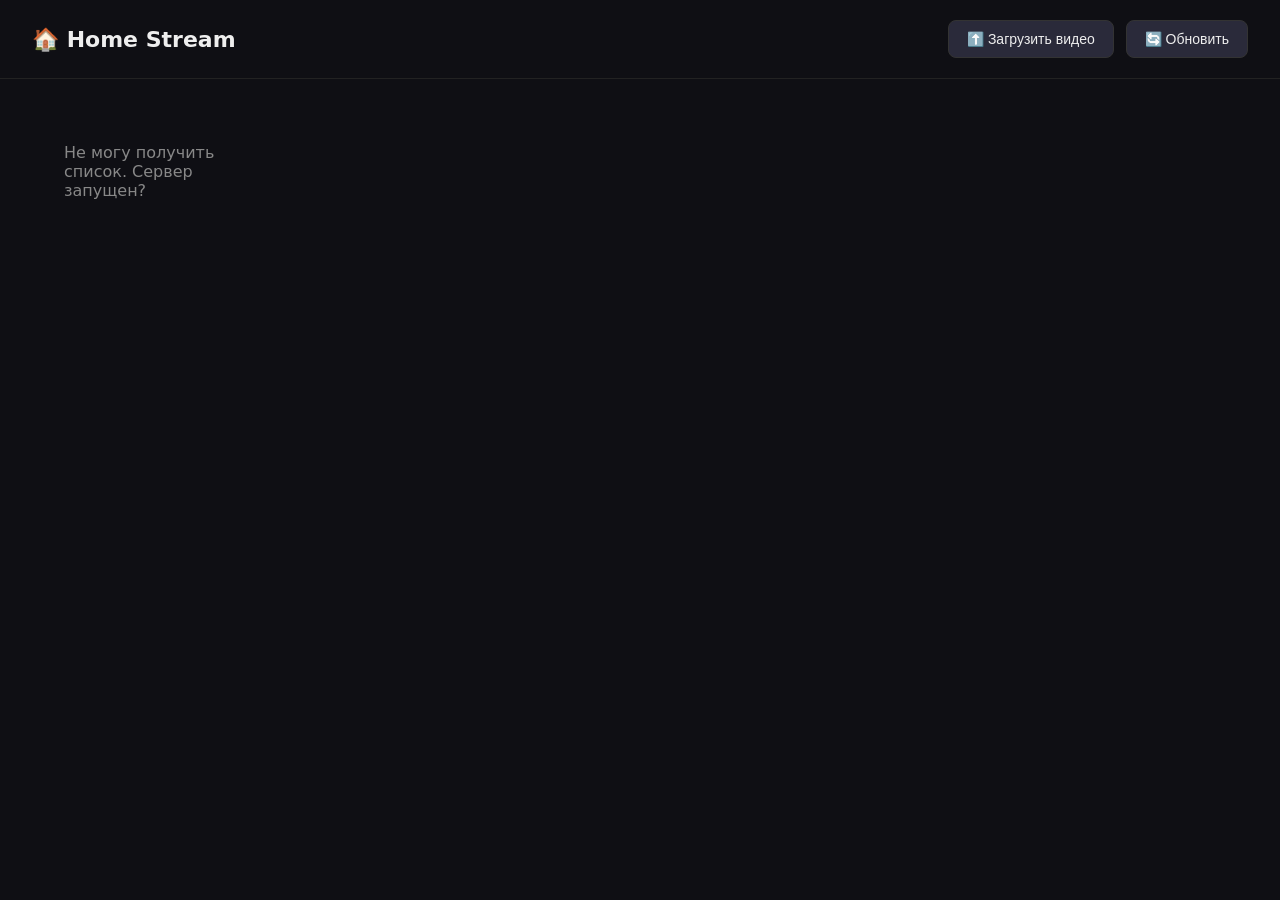
==== index.html @ 7038a463 "Initial commit for Render" ====
<!DOCTYPE html>
<html lang="ru">
<head>
<meta charset="UTF-8">
<meta name="viewport" content="width=device-width, initial-scale=1.0">
<title>🏠 Home Stream</title>
<style>
  * { box-sizing: border-box; margin: 0; padding: 0; }
  body {
    font-family: -apple-system, system-ui, sans-serif;
    background: #0f0f14; color: #eee; min-height: 100vh;
  }
  header {
    padding: 20px 32px; border-bottom: 1px solid #222;
    display: flex; align-items: center; gap: 12px; flex-wrap: wrap;
  }
  h1 { font-size: 22px; flex: 1; }
  button {
    background: #2a2a3a; color: #eee; border: 1px solid #333;
    padding: 10px 18px; border-radius: 8px; cursor: pointer;
    font-size: 14px; transition: background .15s;
  }
  button:hover { background: #35354a; }
  button:disabled { opacity: .5; cursor: default; }
  #grid {
    display: grid;
    grid-template-columns: repeat(auto-fill, minmax(220px, 1fr));
    gap: 20px; padding: 32px;
  }
  .card {
    background: #1a1a22; border-radius: 12px; overflow: hidden;
    cursor: pointer; transition: transform .15s, background .15s;
    border: none; color: inherit; text-align: left; padding: 0;
  }
  .card:hover { transform: translateY(-4px); background: #23232e; }
  .thumb {
    height: 130px; display: flex; align-items: center; justify-content: center;
    font-size: 48px; background: linear-gradient(135deg, #2a2a3a, #1a1a22);
  }
  .title {
    padding: 12px; font-size: 14px;
    overflow: hidden; text-overflow: ellipsis; white-space: nowrap;
  }
  .meta { padding: 0 12px 12px; font-size: 12px; color: #888; }
  .empty { padding: 32px; color: #888; }
  #player {
    display: none; position: fixed; inset: 0;
    background: #000; z-index: 100;
    flex-direction: column; padding: 20px;
  }
  #player.active { display: flex; }
  #player video {
    width: 100%; flex: 1; border-radius: 12px; background: #000;
    min-height: 0;
  }
  #player .topbar {
    display: flex; align-items: center; gap: 16px;
    padding-bottom: 16px;
  }
  #player h2 { font-size: 16px; flex: 1;
    overflow: hidden; text-overflow: ellipsis; white-space: nowrap; }

  /* Модалка загрузки */
  #uploadModal {
    display: none; position: fixed; inset: 0;
    background: rgba(0,0,0,.7); z-index: 200;
    align-items: center; justify-content: center; padding: 20px;
  }
  #uploadModal.active { display: flex; }
  .modal {
    background: #1a1a22; border-radius: 16px;
    padding: 28px; max-width: 500px; width: 100%;
    border: 1px solid #333;
  }
  .modal h2 { font-size: 18px; margin-bottom: 20px; }
  .dropzone {
    border: 2px dashed #444; border-radius: 12px;
    padding: 40px 20px; text-align: center;
    cursor: pointer; transition: all .15s; color: #888;
  }
  .dropzone:hover, .dropzone.drag {
    border-color: #7aa2ff; color: #7aa2ff; background: #1e1e2a;
  }
  .dropzone .big { font-size: 48px; margin-bottom: 12px; }
  .uploads { margin-top: 20px; }
  .upload-row {
    background: #23232e; border-radius: 8px;
    padding: 12px; margin-bottom: 8px; font-size: 13px;
  }
  .upload-row .name {
    overflow: hidden; text-overflow: ellipsis; white-space: nowrap;
    margin-bottom: 6px;
  }
  .upload-row .bar {
    height: 6px; background: #333; border-radius: 3px; overflow: hidden;
  }
  .upload-row .bar > div {
    height: 100%; background: #7aa2ff; width: 0%;
    transition: width .15s;
  }
  .upload-row .status { font-size: 11px; color: #888; margin-top: 4px; }
  .upload-row.done .bar > div { background: #4caf50; }
  .upload-row.error .bar > div { background: #f44336; }
  .modal-actions { margin-top: 20px; display: flex; justify-content: flex-end; gap: 8px; }
</style>
</head>
<body>

<header>
  <h1>🏠 Home Stream</h1>
  <button id="uploadBtn">⬆️ Загрузить видео</button>
  <button id="refreshBtn">🔄 Обновить</button>
</header>

<main id="grid">
  <p class="empty">Загружаю список…</p>
</main>

<div id="player">
  <div class="topbar">
    <button id="closeBtn">← Назад</button>
    <h2 id="playerTitle"></h2>
  </div>
  <video id="video" controls playsinline></video>
</div>

<div id="uploadModal">
  <div class="modal">
    <h2>⬆️ Загрузить видео</h2>
    <div class="dropzone" id="dropzone">
      <div class="big">📁</div>
      <div>Перетащи файлы сюда<br>или кликни, чтобы выбрать</div>
    </div>
    <input type="file" id="fileInput" accept="video/*" multiple hidden>
    <div class="uploads" id="uploads"></div>
    <div class="modal-actions">
      <button id="closeUpload">Закрыть</button>
    </div>
  </div>
</div>

<script>
  const grid        = document.getElementById('grid');
  const player      = document.getElementById('player');
  const video       = document.getElementById('video');
  const playerTitle = document.getElementById('playerTitle');
  const uploadBtn   = document.getElementById('uploadBtn');
  const refreshBtn  = document.getElementById('refreshBtn');
  const uploadModal = document.getElementById('uploadModal');
  const dropzone    = document.getElementById('dropzone');
  const fileInput   = document.getElementById('fileInput');
  const uploadsEl   = document.getElementById('uploads');
  const closeUpload = document.getElementById('closeUpload');

  const VIDEO_EXT = /\.(mp4|webm|mkv|mov|m4v|ogv)$/i;

  // ---------- Список видео ----------
  function formatSize(bytes) {
    if (!bytes) return '';
    const units = ['Б', 'КБ', 'МБ', 'ГБ'];
    let i = 0;
    while (bytes >= 1024 && i < units.length - 1) { bytes /= 1024; i++; }
    return bytes.toFixed(bytes < 10 ? 1 : 0) + ' ' + units[i];
  }

  function loadVideos() {
    grid.innerHTML = '<p class="empty">Загружаю…</p>';
    fetch('/api/videos')
      .then(r => r.json())
      .then(videos => {
        if (!videos.length) {
          grid.innerHTML = '<p class="empty">Пока пусто. Загрузи первое видео!</p>';
          return;
        }
        grid.innerHTML = '';
        videos.forEach(v => {
          const card = document.createElement('button');
          card.className = 'card';
          card.innerHTML = `
            <div class="thumb">🎞️</div>
            <div class="title">${escapeHtml(v.title)}</div>
            <div class="meta">${formatSize(v.size)}</div>
          `;
          card.addEventListener('click', () => openPlayer(v.url, v.title));
          grid.appendChild(card);
        });
      })
      .catch(() => {
        grid.innerHTML = '<p class="empty">Не могу получить список. Сервер запущен?</p>';
      });
  }

  function escapeHtml(s) {
    return String(s).replace(/[&<>"']/g, c => ({
      '&':'&amp;','<':'&lt;','>':'&gt;','"':'&quot;',"'":'&#39;'
    }[c]));
  }

  // ---------- Плеер ----------
  function openPlayer(url, title) {
    video.src = url;
    playerTitle.textContent = title;
    player.classList.add('active');

    video.addEventListener('loadedmetadata', function once() {
      const saved = localStorage.getItem('pos_' + title);
      if (saved) video.currentTime = parseFloat(saved);
      video.removeEventListener('loadedmetadata', once);
    });

    video.play().catch(() => {});
  }

  function closePlayer() {
    video.pause();
    video.removeAttribute('src');
    video.load();
    player.classList.remove('active');
  }

  document.getElementById('closeBtn').addEventListener('click', closePlayer);

  document.addEventListener('keydown', e => {
    if (e.key === 'Escape') {
      if (player.classList.contains('active')) closePlayer();
      else if (uploadModal.classList.contains('active')) closeUploadModal();
    }
  });

  video.addEventListener('timeupdate', () => {
    if (video.duration) {
      localStorage.setItem('pos_' + playerTitle.textContent, video.currentTime);
    }
  });

  // ---------- Загрузка ----------
  uploadBtn.addEventListener('click', () => {
    uploadModal.classList.add('active');
  });

  closeUpload.addEventListener('click', closeUploadModal);

  function closeUploadModal() {
    uploadModal.classList.remove('active');
  }

  dropzone.addEventListener('click', () => fileInput.click());

  dropzone.addEventListener('dragover', e => {
    e.preventDefault();
    dropzone.classList.add('drag');
  });
  dropzone.addEventListener('dragleave', () => {
    dropzone.classList.remove('drag');
  });
  dropzone.addEventListener('drop', e => {
    e.preventDefault();
    dropzone.classList.remove('drag');
    handleFiles([...e.dataTransfer.files]);
  });

  fileInput.addEventListener('change', e => {
    handleFiles([...e.target.files]);
    fileInput.value = '';
  });

  async function handleFiles(files) {
    const videos = files.filter(f => VIDEO_EXT.test(f.name));
    if (!videos.length) return;

    for (const file of videos) {
      await uploadFile(file);
    }
    loadVideos();
  }

  function uploadFile(file) {
    return new Promise(resolve => {
      const row = document.createElement('div');
      row.className = 'upload-row';
      row.innerHTML = `
        <div class="name">${escapeHtml(file.name)}</div>
        <div class="bar"><div></div></div>
        <div class="status">0%</div>
      `;
      uploadsEl.prepend(row);

      const barFill = row.querySelector('.bar > div');
      const status  = row.querySelector('.status');

      const xhr = new XMLHttpRequest();
      xhr.open('POST', '/upload');

      xhr.upload.addEventListener('progress', e => {
        if (e.lengthComputable) {
          const pct = Math.round(e.loaded / e.total * 100);
          barFill.style.width = pct + '%';
          status.textContent = pct + '% — ' +
            formatSize(e.loaded) + ' из ' + formatSize(e.total);
        }
      });

      xhr.addEventListener('load', () => {
        if (xhr.status === 200) {
          row.classList.add('done');
          barFill.style.width = '100%';
          status.textContent = '✅ Готово';
        } else {
          row.classList.add('error');
          status.textContent = '❌ Ошибка ' + xhr.status;
        }
        resolve();
      });

      xhr.addEventListener('error', () => {
        row.classList.add('error');
        status.textContent = '❌ Ошибка сети';
        resolve();
      });

      const fd = new FormData();
      fd.append('file', file, file.name);
      xhr.send(fd);
    });
  }

  // ---------- Старт ----------
  refreshBtn.addEventListener('click', loadVideos);
  loadVideos();
</script>
</body>
</html>
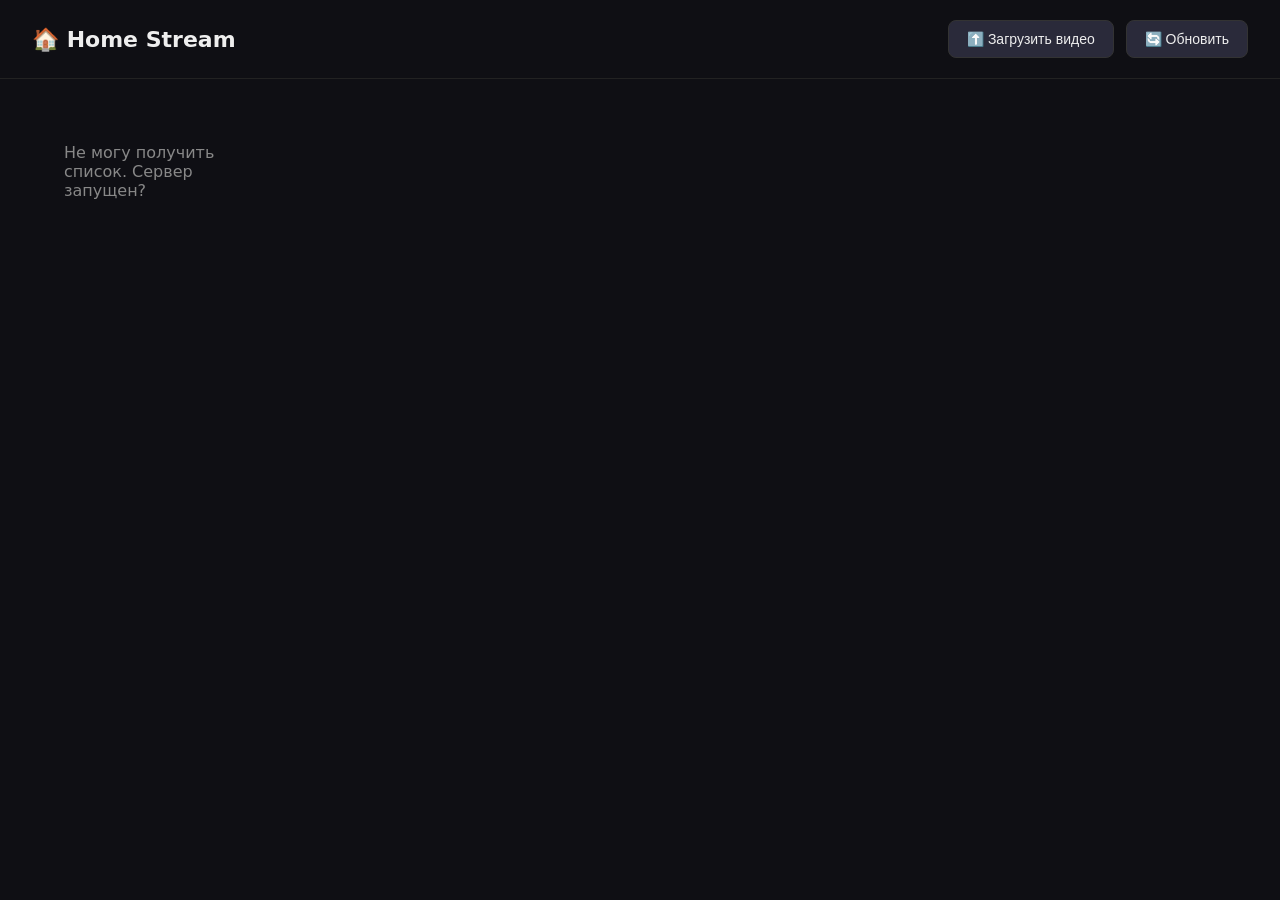
==== commit 79fc7b0b: "Add keep-alive for Render" ====
--- a/index.html
+++ b/index.html
@@ -328,5 +328,51 @@
   refreshBtn.addEventListener('click', loadVideos);
   loadVideos();
 </script>
-</body>
+<!-- 🔥 Keep-alive для Render: скрытое видео, которое перезагружается по кругу -->
+<video id="keepAlive" muted autoplay loop playsinline
+       style="position:fixed; right:0; bottom:0; width:1px; height:1px;
+              opacity:0.01; pointer-events:none; z-index:-1;">
+</video>
+
+<script>
+(function() {
+  const vid = document.getElementById('keepAlive');
+  const SRC = '/api/videos';  // маленький JSON-ответ — быстро, мало трафика
+
+  // Каждые 5 минут пингуем /api/videos с рандомным ?t=
+  // Render видит активность → не засыпает
+  function ping() {
+    fetch(SRC + '?t=' + Date.now(), { cache: 'no-store' })
+      .catch(() => {});
+  }
+
+  // Пингануть сразу при загрузке
+  ping();
+
+  // И потом каждые 5 минут (в фоне вкладки таймеры тормозят, но раз в 5 мин норм)
+  setInterval(ping, 5 * 60 * 1000);
+
+  // Плюс видео-цикл: каждые несколько секунд "новый" запрос
+  // через src с ?t=, чтобы был ещё один источник трафика
+  function cycleVideo() {
+    // Используем первый попавшийся mp4 из /api/videos
+    fetch('/api/videos', { cache: 'no-store' })
+      .then(r => r.json())
+      .then(list => {
+        if (!list.length) {
+          setTimeout(cycleVideo, 10000);
+          return;
+        }
+        const url = list[0].url + '?t=' + Date.now();
+        vid.src = url;
+        vid.play().catch(() => {});
+      })
+      .catch(() => {});
+  }
+
+  // Видео тоже перезагружаем раз в минуту
+  setInterval(cycleVideo, 60 * 1000);
+  cycleVideo();
+})();
+</script></body>
 </html>
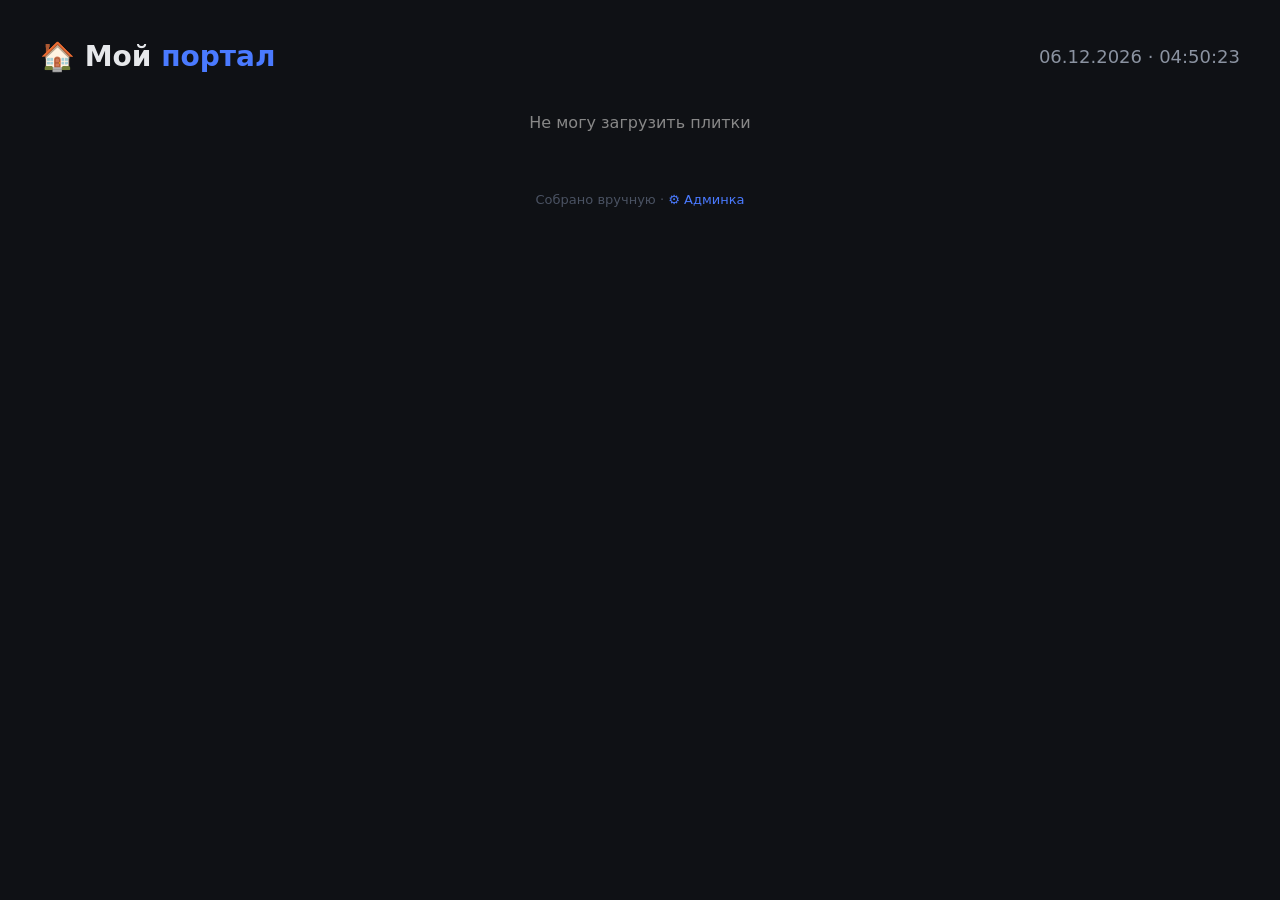
==== commit 32e50a64: "Единый портал: стриминг + дашборд + игра + админка" ====
--- a/index.html
+++ b/index.html
@@ -3,376 +3,107 @@
 <head>
 <meta charset="UTF-8">
 <meta name="viewport" content="width=device-width, initial-scale=1.0">
-<title>🏠 Home Stream</title>
+<title>🏠 Мой портал</title>
 <style>
   * { box-sizing: border-box; margin: 0; padding: 0; }
   body {
     font-family: -apple-system, system-ui, sans-serif;
-    background: #0f0f14; color: #eee; min-height: 100vh;
+    background: #0f1115; color: #e6e8eb; min-height: 100vh;
+    padding: 40px 20px;
   }
   header {
-    padding: 20px 32px; border-bottom: 1px solid #222;
-    display: flex; align-items: center; gap: 12px; flex-wrap: wrap;
+    max-width: 1200px; margin: 0 auto 40px;
+    display: flex; align-items: center; justify-content: space-between;
+    flex-wrap: wrap; gap: 16px;
   }
-  h1 { font-size: 22px; flex: 1; }
-  button {
-    background: #2a2a3a; color: #eee; border: 1px solid #333;
-    padding: 10px 18px; border-radius: 8px; cursor: pointer;
-    font-size: 14px; transition: background .15s;
-  }
-  button:hover { background: #35354a; }
-  button:disabled { opacity: .5; cursor: default; }
-  #grid {
+  h1 { font-size: 28px; }
+  h1 span { color: #4a7aff; }
+  #clock { font-size: 18px; color: #8b93a1; font-variant-numeric: tabular-nums; }
+  .grid {
+    max-width: 1200px; margin: 0 auto;
     display: grid;
     grid-template-columns: repeat(auto-fill, minmax(220px, 1fr));
-    gap: 20px; padding: 32px;
+    gap: 16px;
   }
-  .card {
-    background: #1a1a22; border-radius: 12px; overflow: hidden;
-    cursor: pointer; transition: transform .15s, background .15s;
-    border: none; color: inherit; text-align: left; padding: 0;
+  .tile {
+    background: #1a1d24; border: 1px solid #2a2e38;
+    border-radius: 16px; padding: 24px;
+    text-decoration: none; color: inherit;
+    display: flex; flex-direction: column; gap: 10px;
+    transition: transform .15s, border-color .15s, background .15s;
+    min-height: 150px; position: relative;
   }
-  .card:hover { transform: translateY(-4px); background: #23232e; }
-  .thumb {
-    height: 130px; display: flex; align-items: center; justify-content: center;
-    font-size: 48px; background: linear-gradient(135deg, #2a2a3a, #1a1a22);
+  .tile:hover {
+    transform: translateY(-4px);
+    background: #22262f;
+    border-color: var(--tile-color, #4a7aff);
   }
-  .title {
-    padding: 12px; font-size: 14px;
-    overflow: hidden; text-overflow: ellipsis; white-space: nowrap;
+  .tile .icon { font-size: 42px; }
+  .tile .name { font-size: 18px; font-weight: 600; }
+  .tile .desc { font-size: 13px; color: #8b93a1; }
+  .tile .arrow {
+    position: absolute; top: 20px; right: 20px;
+    color: #4a7aff; font-size: 20px;
+    opacity: 0; transition: opacity .15s, transform .15s;
   }
-  .meta { padding: 0 12px 12px; font-size: 12px; color: #888; }
-  .empty { padding: 32px; color: #888; }
-  #player {
-    display: none; position: fixed; inset: 0;
-    background: #000; z-index: 100;
-    flex-direction: column; padding: 20px;
+  .tile:hover .arrow { opacity: 1; transform: translateX(4px); }
+  footer {
+    max-width: 1200px; margin: 60px auto 0;
+    text-align: center; color: #4a5262; font-size: 13px;
   }
-  #player.active { display: flex; }
-  #player video {
-    width: 100%; flex: 1; border-radius: 12px; background: #000;
-    min-height: 0;
-  }
-  #player .topbar {
-    display: flex; align-items: center; gap: 16px;
-    padding-bottom: 16px;
-  }
-  #player h2 { font-size: 16px; flex: 1;
-    overflow: hidden; text-overflow: ellipsis; white-space: nowrap; }
-
-  /* Модалка загрузки */
-  #uploadModal {
-    display: none; position: fixed; inset: 0;
-    background: rgba(0,0,0,.7); z-index: 200;
-    align-items: center; justify-content: center; padding: 20px;
-  }
-  #uploadModal.active { display: flex; }
-  .modal {
-    background: #1a1a22; border-radius: 16px;
-    padding: 28px; max-width: 500px; width: 100%;
-    border: 1px solid #333;
-  }
-  .modal h2 { font-size: 18px; margin-bottom: 20px; }
-  .dropzone {
-    border: 2px dashed #444; border-radius: 12px;
-    padding: 40px 20px; text-align: center;
-    cursor: pointer; transition: all .15s; color: #888;
-  }
-  .dropzone:hover, .dropzone.drag {
-    border-color: #7aa2ff; color: #7aa2ff; background: #1e1e2a;
-  }
-  .dropzone .big { font-size: 48px; margin-bottom: 12px; }
-  .uploads { margin-top: 20px; }
-  .upload-row {
-    background: #23232e; border-radius: 8px;
-    padding: 12px; margin-bottom: 8px; font-size: 13px;
-  }
-  .upload-row .name {
-    overflow: hidden; text-overflow: ellipsis; white-space: nowrap;
-    margin-bottom: 6px;
-  }
-  .upload-row .bar {
-    height: 6px; background: #333; border-radius: 3px; overflow: hidden;
-  }
-  .upload-row .bar > div {
-    height: 100%; background: #7aa2ff; width: 0%;
-    transition: width .15s;
-  }
-  .upload-row .status { font-size: 11px; color: #888; margin-top: 4px; }
-  .upload-row.done .bar > div { background: #4caf50; }
-  .upload-row.error .bar > div { background: #f44336; }
-  .modal-actions { margin-top: 20px; display: flex; justify-content: flex-end; gap: 8px; }
+  footer a { color: #4a7aff; text-decoration: none; }
 </style>
 </head>
 <body>
 
 <header>
-  <h1>🏠 Home Stream</h1>
-  <button id="uploadBtn">⬆️ Загрузить видео</button>
-  <button id="refreshBtn">🔄 Обновить</button>
+  <h1>🏠 Мой <span>портал</span></h1>
+  <div id="clock">--:--:--</div>
 </header>
 
-<main id="grid">
-  <p class="empty">Загружаю список…</p>
+<main class="grid" id="grid">
+  <div style="grid-column: 1/-1; text-align: center; padding: 40px; color: #8b93a1;">
+    Загрузка...
+  </div>
 </main>
 
-<div id="player">
-  <div class="topbar">
-    <button id="closeBtn">← Назад</button>
-    <h2 id="playerTitle"></h2>
-  </div>
-  <video id="video" controls playsinline></video>
-</div>
-
-<div id="uploadModal">
-  <div class="modal">
-    <h2>⬆️ Загрузить видео</h2>
-    <div class="dropzone" id="dropzone">
-      <div class="big">📁</div>
-      <div>Перетащи файлы сюда<br>или кликни, чтобы выбрать</div>
-    </div>
-    <input type="file" id="fileInput" accept="video/*" multiple hidden>
-    <div class="uploads" id="uploads"></div>
-    <div class="modal-actions">
-      <button id="closeUpload">Закрыть</button>
-    </div>
-  </div>
-</div>
+<footer>
+  Собрано вручную · <a href="/admin">⚙️ Админка</a>
+</footer>
 
 <script>
-  const grid        = document.getElementById('grid');
-  const player      = document.getElementById('player');
-  const video       = document.getElementById('video');
-  const playerTitle = document.getElementById('playerTitle');
-  const uploadBtn   = document.getElementById('uploadBtn');
-  const refreshBtn  = document.getElementById('refreshBtn');
-  const uploadModal = document.getElementById('uploadModal');
-  const dropzone    = document.getElementById('dropzone');
-  const fileInput   = document.getElementById('fileInput');
-  const uploadsEl   = document.getElementById('uploads');
-  const closeUpload = document.getElementById('closeUpload');
+  function updateClock() {
+    const now = new Date();
+    document.getElementById('clock').textContent =
+      now.toLocaleDateString('ru-RU') + ' · ' + now.toLocaleTimeString('ru-RU');
+  }
+  updateClock();
+  setInterval(updateClock, 1000);
 
-  const VIDEO_EXT = /\.(mp4|webm|mkv|mov|m4v|ogv)$/i;
+  fetch('/api/portal')
+    .then(r => r.json())
+    .then(data => {
+      const grid = document.getElementById('grid');
+      grid.innerHTML = '';
+      data.tiles.forEach(t => {
+        const a = document.createElement('a');
+        a.className = 'tile';
+        a.href = t.url;
+        a.style.setProperty('--tile-color', t.color || '#4a7aff');
+        a.innerHTML = `
+          <div class="icon">${t.icon || '📄'}</div>
+          <div class="name">${t.name}</div>
+          <div class="desc">${t.desc || ''}</div>
+          <div class="arrow">→</div>
+        `;
+        grid.appendChild(a);
+      });
+    })
+    .catch(() => {
+      document.getElementById('grid').innerHTML =
+        '<div style="grid-column:1/-1;text-align:center;color:#888">Не могу загрузить плитки</div>';
+    });
+</script>
 
-  // ---------- Список видео ----------
-  function formatSize(bytes) {
-    if (!bytes) return '';
-    const units = ['Б', 'КБ', 'МБ', 'ГБ'];
-    let i = 0;
-    while (bytes >= 1024 && i < units.length - 1) { bytes /= 1024; i++; }
-    return bytes.toFixed(bytes < 10 ? 1 : 0) + ' ' + units[i];
-  }
-
-  function loadVideos() {
-    grid.innerHTML = '<p class="empty">Загружаю…</p>';
-    fetch('/api/videos')
-      .then(r => r.json())
-      .then(videos => {
-        if (!videos.length) {
-          grid.innerHTML = '<p class="empty">Пока пусто. Загрузи первое видео!</p>';
-          return;
-        }
-        grid.innerHTML = '';
-        videos.forEach(v => {
-          const card = document.createElement('button');
-          card.className = 'card';
-          card.innerHTML = `
-            <div class="thumb">🎞️</div>
-            <div class="title">${escapeHtml(v.title)}</div>
-            <div class="meta">${formatSize(v.size)}</div>
-          `;
-          card.addEventListener('click', () => openPlayer(v.url, v.title));
-          grid.appendChild(card);
-        });
-      })
-      .catch(() => {
-        grid.innerHTML = '<p class="empty">Не могу получить список. Сервер запущен?</p>';
-      });
-  }
-
-  function escapeHtml(s) {
-    return String(s).replace(/[&<>"']/g, c => ({
-      '&':'&amp;','<':'&lt;','>':'&gt;','"':'&quot;',"'":'&#39;'
-    }[c]));
-  }
-
-  // ---------- Плеер ----------
-  function openPlayer(url, title) {
-    video.src = url;
-    playerTitle.textContent = title;
-    player.classList.add('active');
-
-    video.addEventListener('loadedmetadata', function once() {
-      const saved = localStorage.getItem('pos_' + title);
-      if (saved) video.currentTime = parseFloat(saved);
-      video.removeEventListener('loadedmetadata', once);
-    });
-
-    video.play().catch(() => {});
-  }
-
-  function closePlayer() {
-    video.pause();
-    video.removeAttribute('src');
-    video.load();
-    player.classList.remove('active');
-  }
-
-  document.getElementById('closeBtn').addEventListener('click', closePlayer);
-
-  document.addEventListener('keydown', e => {
-    if (e.key === 'Escape') {
-      if (player.classList.contains('active')) closePlayer();
-      else if (uploadModal.classList.contains('active')) closeUploadModal();
-    }
-  });
-
-  video.addEventListener('timeupdate', () => {
-    if (video.duration) {
-      localStorage.setItem('pos_' + playerTitle.textContent, video.currentTime);
-    }
-  });
-
-  // ---------- Загрузка ----------
-  uploadBtn.addEventListener('click', () => {
-    uploadModal.classList.add('active');
-  });
-
-  closeUpload.addEventListener('click', closeUploadModal);
-
-  function closeUploadModal() {
-    uploadModal.classList.remove('active');
-  }
-
-  dropzone.addEventListener('click', () => fileInput.click());
-
-  dropzone.addEventListener('dragover', e => {
-    e.preventDefault();
-    dropzone.classList.add('drag');
-  });
-  dropzone.addEventListener('dragleave', () => {
-    dropzone.classList.remove('drag');
-  });
-  dropzone.addEventListener('drop', e => {
-    e.preventDefault();
-    dropzone.classList.remove('drag');
-    handleFiles([...e.dataTransfer.files]);
-  });
-
-  fileInput.addEventListener('change', e => {
-    handleFiles([...e.target.files]);
-    fileInput.value = '';
-  });
-
-  async function handleFiles(files) {
-    const videos = files.filter(f => VIDEO_EXT.test(f.name));
-    if (!videos.length) return;
-
-    for (const file of videos) {
-      await uploadFile(file);
-    }
-    loadVideos();
-  }
-
-  function uploadFile(file) {
-    return new Promise(resolve => {
-      const row = document.createElement('div');
-      row.className = 'upload-row';
-      row.innerHTML = `
-        <div class="name">${escapeHtml(file.name)}</div>
-        <div class="bar"><div></div></div>
-        <div class="status">0%</div>
-      `;
-      uploadsEl.prepend(row);
-
-      const barFill = row.querySelector('.bar > div');
-      const status  = row.querySelector('.status');
-
-      const xhr = new XMLHttpRequest();
-      xhr.open('POST', '/upload');
-
-      xhr.upload.addEventListener('progress', e => {
-        if (e.lengthComputable) {
-          const pct = Math.round(e.loaded / e.total * 100);
-          barFill.style.width = pct + '%';
-          status.textContent = pct + '% — ' +
-            formatSize(e.loaded) + ' из ' + formatSize(e.total);
-        }
-      });
-
-      xhr.addEventListener('load', () => {
-        if (xhr.status === 200) {
-          row.classList.add('done');
-          barFill.style.width = '100%';
-          status.textContent = '✅ Готово';
-        } else {
-          row.classList.add('error');
-          status.textContent = '❌ Ошибка ' + xhr.status;
-        }
-        resolve();
-      });
-
-      xhr.addEventListener('error', () => {
-        row.classList.add('error');
-        status.textContent = '❌ Ошибка сети';
-        resolve();
-      });
-
-      const fd = new FormData();
-      fd.append('file', file, file.name);
-      xhr.send(fd);
-    });
-  }
-
-  // ---------- Старт ----------
-  refreshBtn.addEventListener('click', loadVideos);
-  loadVideos();
-</script>
-<!-- 🔥 Keep-alive для Render: скрытое видео, которое перезагружается по кругу -->
-<video id="keepAlive" muted autoplay loop playsinline
-       style="position:fixed; right:0; bottom:0; width:1px; height:1px;
-              opacity:0.01; pointer-events:none; z-index:-1;">
-</video>
-
-<script>
-(function() {
-  const vid = document.getElementById('keepAlive');
-  const SRC = '/api/videos';  // маленький JSON-ответ — быстро, мало трафика
-
-  // Каждые 5 минут пингуем /api/videos с рандомным ?t=
-  // Render видит активность → не засыпает
-  function ping() {
-    fetch(SRC + '?t=' + Date.now(), { cache: 'no-store' })
-      .catch(() => {});
-  }
-
-  // Пингануть сразу при загрузке
-  ping();
-
-  // И потом каждые 5 минут (в фоне вкладки таймеры тормозят, но раз в 5 мин норм)
-  setInterval(ping, 5 * 60 * 1000);
-
-  // Плюс видео-цикл: каждые несколько секунд "новый" запрос
-  // через src с ?t=, чтобы был ещё один источник трафика
-  function cycleVideo() {
-    // Используем первый попавшийся mp4 из /api/videos
-    fetch('/api/videos', { cache: 'no-store' })
-      .then(r => r.json())
-      .then(list => {
-        if (!list.length) {
-          setTimeout(cycleVideo, 10000);
-          return;
-        }
-        const url = list[0].url + '?t=' + Date.now();
-        vid.src = url;
-        vid.play().catch(() => {});
-      })
-      .catch(() => {});
-  }
-
-  // Видео тоже перезагружаем раз в минуту
-  setInterval(cycleVideo, 60 * 1000);
-  cycleVideo();
-})();
-</script></body>
+</body>
 </html>
